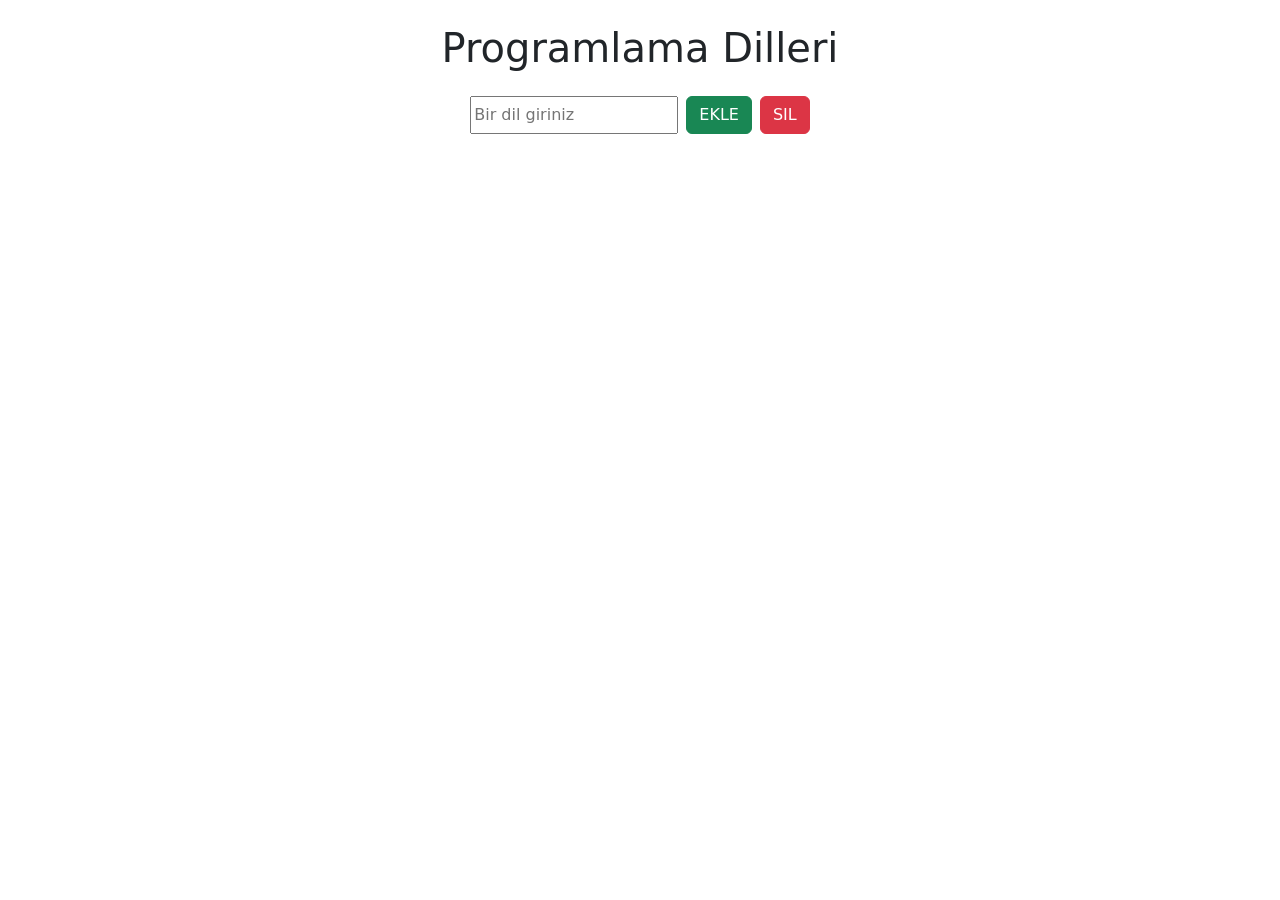
==== s10-dom-examples-1/index.html @ 08900594 "dom" ====
<!DOCTYPE html>
<html lang="en">
  <head>
    <meta charset="UTF-8" />
    <meta http-equiv="X-UA-Compatible" content="IE=edge" />
    <meta name="viewport" content="width=device-width, initial-scale=1.0" />
    <title>DOM Exaxple-1</title>
    <link
      href="https://cdn.jsdelivr.net/npm/bootstrap@5.2.0-beta1/dist/css/bootstrap.min.css"
      rel="stylesheet"
      integrity="sha384-0evHe/X+R7YkIZDRvuzKMRqM+OrBnVFBL6DOitfPri4tjfHxaWutUpFmBp4vmVor"
      crossorigin="anonymous"
    />

    <link rel="stylesheet" href="style.css" />
  </head>
  <body>
    <div class="container mt-4">
      <h1 class="text-center">Programlama Dilleri</h1>
      <main>
        <section id="dil-section"></section>

        <section class="d-flex justify-content-center gap-2 mt-4">
          <input type="text" class="diller" placeholder="Bir dil giriniz" />
          <button id="ekle" class="btn btn-success">EKLE</button>
          <button id="sil" class="btn btn-danger">SIL</button>
        </section>
      </main>
    </div>
    <script
      src="https://cdn.jsdelivr.net/npm/bootstrap@5.2.0-beta1/dist/js/bootstrap.bundle.min.js"
      integrity="sha384-pprn3073KE6tl6bjs2QrFaJGz5/SUsLqktiwsUTF55Jfv3qYSDhgCecCxMW52nD2"
      crossorigin="anonymous"
    ></script>
    <script src="app.js"></script>
  </body>
</html>
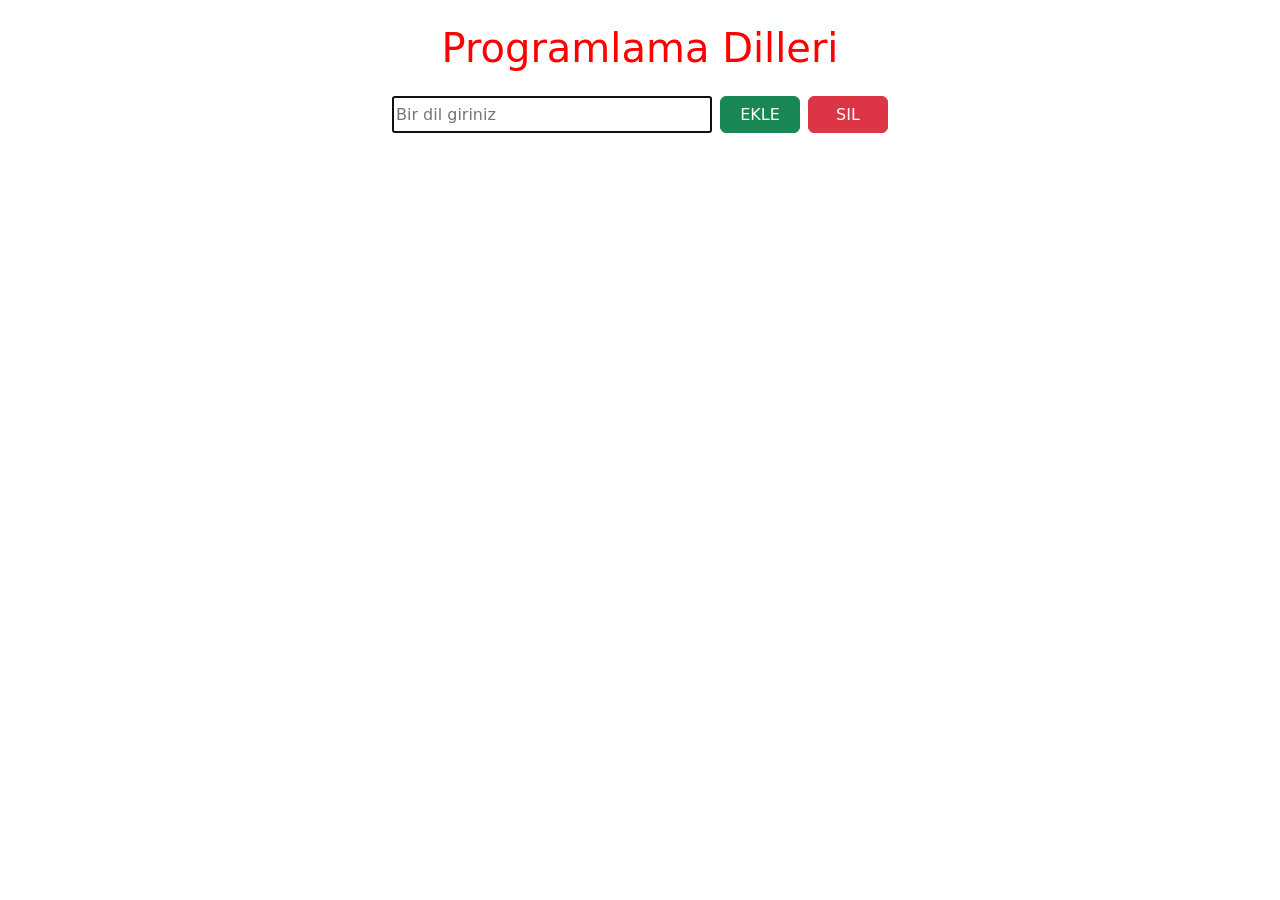
==== commit 2f49793d: "Update index.html" ====
--- a/s10-dom-examples-1/index.html
+++ b/s10-dom-examples-1/index.html
@@ -1,5 +1,5 @@
 <!DOCTYPE html>
-<html lang="en">
+<html lang="tr">
   <head>
     <meta charset="UTF-8" />
     <meta http-equiv="X-UA-Compatible" content="IE=edge" />
--- a/s10-dom-examples-1/style.css
+++ b/s10-dom-examples-1/style.css
@@ -0,0 +1,11 @@
+section button {
+  width: 5rem;
+  height: 2.3rem;
+}
+section .diller {
+  width: 20rem;
+  height: 2.3rem;
+}
+.red {
+  color: red;
+}
